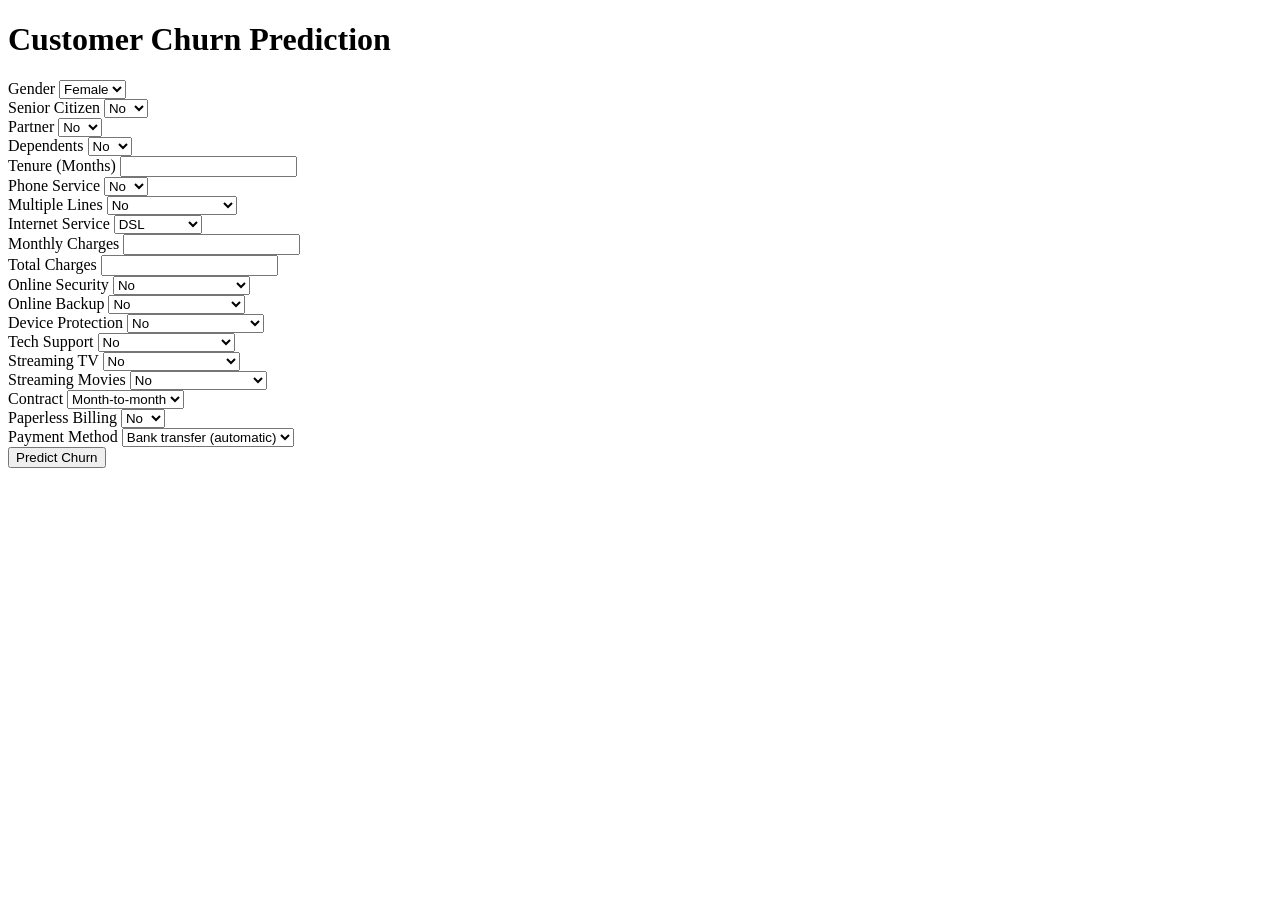
==== templates/index.html @ 44cc82ed "Rebuild project with Flask customer churn prediction application" ====
<!DOCTYPE html>
<html>
<head>
    <title>Customer Churn Prediction</title>
    <link rel="stylesheet" href="{{ url_for('static', filename='style.css') }}">
</head>
<body>

<div class="container">

    <h1>Customer Churn Prediction</h1>

    <form action="/predict" method="POST">

        <div class="form-group">
            <label>Gender</label>
            <select name="gender">
                <option value="0">Female</option>
                <option value="1">Male</option>
            </select>
        </div>

        <div class="form-group">
            <label>Senior Citizen</label>
            <select name="SeniorCitizen">
                <option value="0">No</option>
                <option value="1">Yes</option>
            </select>
        </div>

        <div class="form-group">
            <label>Partner</label>
            <select name="Partner">
                <option value="0">No</option>
                <option value="1">Yes</option>
            </select>
        </div>

        <div class="form-group">
            <label>Dependents</label>
            <select name="Dependents">
                <option value="0">No</option>
                <option value="1">Yes</option>
            </select>
        </div>

        <div class="form-group">
            <label>Tenure (Months)</label>
            <input type="number" name="tenure" required>
        </div>

        <div class="form-group">
            <label>Phone Service</label>
            <select name="PhoneService">
                <option value="0">No</option>
                <option value="1">Yes</option>
            </select>
        </div>

        <div class="form-group">
            <label>Multiple Lines</label>
            <select name="MultipleLines">
                <option value="0">No</option>
                <option value="1">No Phone Service</option>
                <option value="2">Yes</option>
            </select>
        </div>

        <div class="form-group">
            <label>Internet Service</label>
            <select name="InternetService">
                <option value="0">DSL</option>
                <option value="1">Fiber Optic</option>
                <option value="2">No</option>
            </select>
        </div>

        <div class="form-group">
            <label>Monthly Charges</label>
            <input type="number" step="0.01" name="MonthlyCharges" required>
        </div>

        <div class="form-group">
            <label>Total Charges</label>
            <input type="number" step="0.01" name="TotalCharges" required>
        </div>
          <div class="form-group">
    <label>Online Security</label>
    <select name="OnlineSecurity">
        <option value="0">No</option>
        <option value="1">No Internet Service</option>
        <option value="2">Yes</option>
    </select>
</div>

<div class="form-group">
    <label>Online Backup</label>
    <select name="OnlineBackup">
        <option value="0">No</option>
        <option value="1">No Internet Service</option>
        <option value="2">Yes</option>
    </select>
</div>

<div class="form-group">
    <label>Device Protection</label>
    <select name="DeviceProtection">
        <option value="0">No</option>
        <option value="1">No Internet Service</option>
        <option value="2">Yes</option>
    </select>
</div>

<div class="form-group">
    <label>Tech Support</label>
    <select name="TechSupport">
        <option value="0">No</option>
        <option value="1">No Internet Service</option>
        <option value="2">Yes</option>
    </select>
</div>

<div class="form-group">
    <label>Streaming TV</label>
    <select name="StreamingTV">
        <option value="0">No</option>
        <option value="1">No Internet Service</option>
        <option value="2">Yes</option>
    </select>
</div>

<div class="form-group">
    <label>Streaming Movies</label>
    <select name="StreamingMovies">
        <option value="0">No</option>
        <option value="1">No Internet Service</option>
        <option value="2">Yes</option>
    </select>
</div>

<div class="form-group">
    <label>Contract</label>
    <select name="Contract">
        <option value="0">Month-to-month</option>
        <option value="1">One year</option>
        <option value="2">Two year</option>
    </select>
</div>

<div class="form-group">
    <label>Paperless Billing</label>
    <select name="PaperlessBilling">
        <option value="0">No</option>
        <option value="1">Yes</option>
    </select>
</div>

<div class="form-group">
    <label>Payment Method</label>
    <select name="PaymentMethod">
        <option value="0">Bank transfer (automatic)</option>
        <option value="1">Credit card (automatic)</option>
        <option value="2">Electronic check</option>
        <option value="3">Mailed check</option>
    </select>
</div>
        <button type="submit">Predict Churn</button>

    </form>

</div>

</body>
</html>
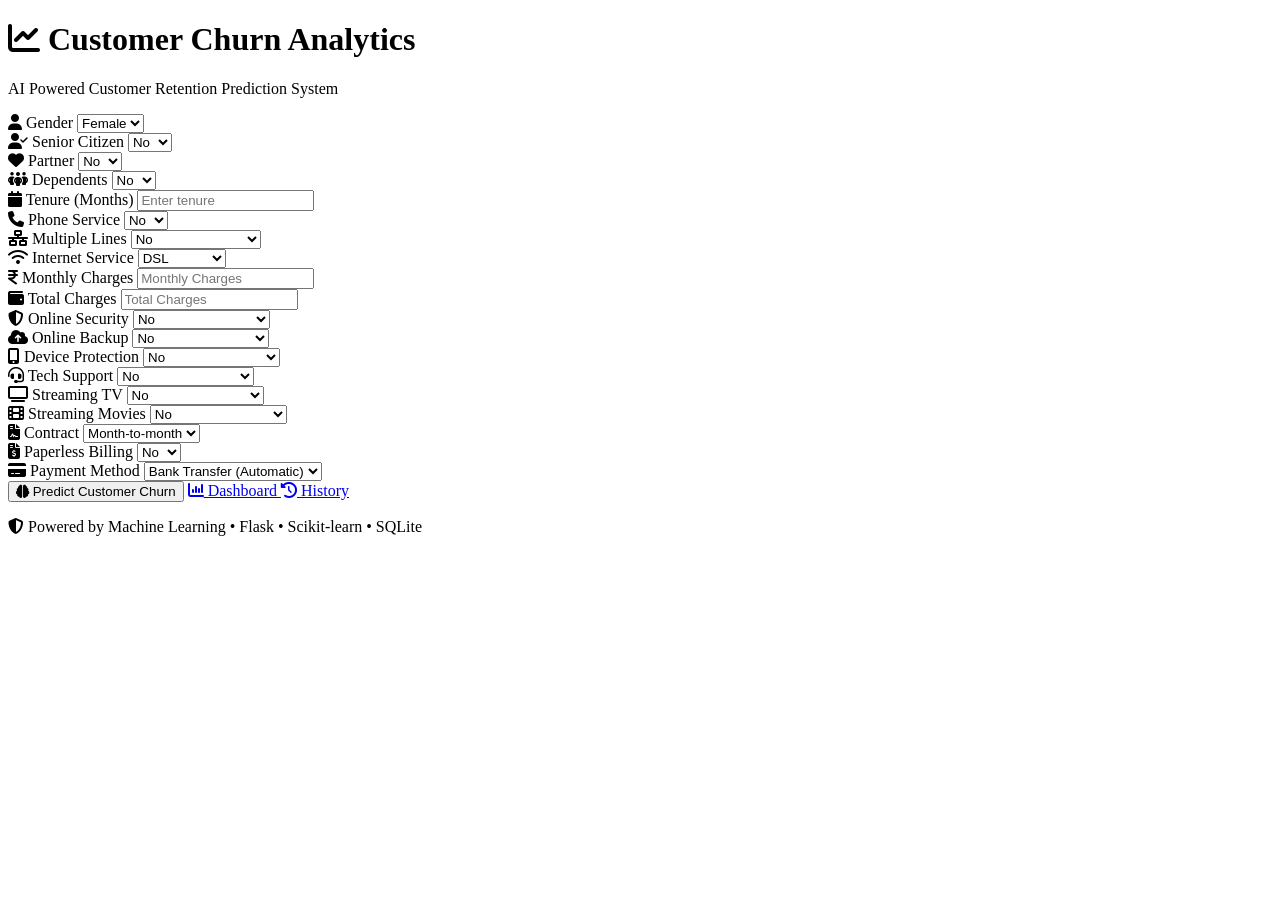
==== commit 0940aa3e: "Redesign UI with premium glassmorphism theme" ====
--- a/templates/index.html
+++ b/templates/index.html
@@ -1,174 +1,438 @@
 <!DOCTYPE html>
-<html>
+<html lang="en">
+
 <head>
-    <title>Customer Churn Prediction</title>
-    <link rel="stylesheet" href="{{ url_for('static', filename='style.css') }}">
+
+    <meta charset="UTF-8">
+
+    <meta name="viewport" content="width=device-width, initial-scale=1.0">
+
+    <title>Customer Churn Analytics</title>
+
+    <link rel="preconnect" href="https://fonts.googleapis.com">
+
+    <link rel="preconnect" href="https://fonts.gstatic.com" crossorigin>
+
+    <link href="https://fonts.googleapis.com/css2?family=Inter:wght@300;400;500;600;700;800&display=swap" rel="stylesheet">
+
+    <link rel="stylesheet"
+    href="https://cdnjs.cloudflare.com/ajax/libs/font-awesome/6.7.2/css/all.min.css">
+
+    <link rel="stylesheet"
+    href="{{ url_for('static', filename='style.css') }}">
+
 </head>
+
 <body>
 
+<div class="background-overlay"></div>
+
 <div class="container">
 
-    <h1>Customer Churn Prediction</h1>
-
-    <form action="/predict" method="POST">
-
-        <div class="form-group">
-            <label>Gender</label>
-            <select name="gender">
-                <option value="0">Female</option>
-                <option value="1">Male</option>
-            </select>
-        </div>
-
-        <div class="form-group">
-            <label>Senior Citizen</label>
-            <select name="SeniorCitizen">
-                <option value="0">No</option>
-                <option value="1">Yes</option>
-            </select>
-        </div>
-
-        <div class="form-group">
-            <label>Partner</label>
-            <select name="Partner">
-                <option value="0">No</option>
-                <option value="1">Yes</option>
-            </select>
-        </div>
-
-        <div class="form-group">
-            <label>Dependents</label>
-            <select name="Dependents">
-                <option value="0">No</option>
-                <option value="1">Yes</option>
-            </select>
-        </div>
-
-        <div class="form-group">
-            <label>Tenure (Months)</label>
-            <input type="number" name="tenure" required>
-        </div>
-
-        <div class="form-group">
-            <label>Phone Service</label>
-            <select name="PhoneService">
-                <option value="0">No</option>
-                <option value="1">Yes</option>
-            </select>
-        </div>
-
-        <div class="form-group">
-            <label>Multiple Lines</label>
-            <select name="MultipleLines">
-                <option value="0">No</option>
-                <option value="1">No Phone Service</option>
-                <option value="2">Yes</option>
-            </select>
-        </div>
-
-        <div class="form-group">
-            <label>Internet Service</label>
-            <select name="InternetService">
-                <option value="0">DSL</option>
-                <option value="1">Fiber Optic</option>
-                <option value="2">No</option>
-            </select>
-        </div>
-
-        <div class="form-group">
-            <label>Monthly Charges</label>
-            <input type="number" step="0.01" name="MonthlyCharges" required>
-        </div>
-
-        <div class="form-group">
-            <label>Total Charges</label>
-            <input type="number" step="0.01" name="TotalCharges" required>
-        </div>
-          <div class="form-group">
-    <label>Online Security</label>
-    <select name="OnlineSecurity">
-        <option value="0">No</option>
-        <option value="1">No Internet Service</option>
-        <option value="2">Yes</option>
-    </select>
-</div>
-
-<div class="form-group">
-    <label>Online Backup</label>
-    <select name="OnlineBackup">
-        <option value="0">No</option>
-        <option value="1">No Internet Service</option>
-        <option value="2">Yes</option>
-    </select>
-</div>
-
-<div class="form-group">
-    <label>Device Protection</label>
-    <select name="DeviceProtection">
-        <option value="0">No</option>
-        <option value="1">No Internet Service</option>
-        <option value="2">Yes</option>
-    </select>
-</div>
-
-<div class="form-group">
-    <label>Tech Support</label>
-    <select name="TechSupport">
-        <option value="0">No</option>
-        <option value="1">No Internet Service</option>
-        <option value="2">Yes</option>
-    </select>
-</div>
-
-<div class="form-group">
-    <label>Streaming TV</label>
-    <select name="StreamingTV">
-        <option value="0">No</option>
-        <option value="1">No Internet Service</option>
-        <option value="2">Yes</option>
-    </select>
-</div>
-
-<div class="form-group">
-    <label>Streaming Movies</label>
-    <select name="StreamingMovies">
-        <option value="0">No</option>
-        <option value="1">No Internet Service</option>
-        <option value="2">Yes</option>
-    </select>
-</div>
-
-<div class="form-group">
-    <label>Contract</label>
-    <select name="Contract">
-        <option value="0">Month-to-month</option>
-        <option value="1">One year</option>
-        <option value="2">Two year</option>
-    </select>
-</div>
-
-<div class="form-group">
-    <label>Paperless Billing</label>
-    <select name="PaperlessBilling">
-        <option value="0">No</option>
-        <option value="1">Yes</option>
-    </select>
-</div>
-
-<div class="form-group">
-    <label>Payment Method</label>
-    <select name="PaymentMethod">
-        <option value="0">Bank transfer (automatic)</option>
-        <option value="1">Credit card (automatic)</option>
-        <option value="2">Electronic check</option>
-        <option value="3">Mailed check</option>
-    </select>
-</div>
-        <button type="submit">Predict Churn</button>
-
-    </form>
+<div class="header">
+
+<h1>
+<i class="fa-solid fa-chart-line"></i>
+Customer Churn Analytics
+</h1>
+
+<p>
+AI Powered Customer Retention Prediction System
+</p>
+
+</div>
+
+<form action="/predict" method="POST">
+
+<div class="form-grid">
+
+<div class="form-group">
+
+<label>
+<i class="fa-solid fa-user"></i>
+Gender
+</label>
+
+<select name="gender">
+
+<option value="0">Female</option>
+
+<option value="1">Male</option>
+
+</select>
+
+</div>
+
+<div class="form-group">
+
+<label>
+<i class="fa-solid fa-user-check"></i>
+Senior Citizen
+</label>
+
+<select name="SeniorCitizen">
+
+<option value="0">No</option>
+
+<option value="1">Yes</option>
+
+</select>
+
+</div>
+
+<div class="form-group">
+
+<label>
+<i class="fa-solid fa-heart"></i>
+Partner
+</label>
+
+<select name="Partner">
+
+<option value="0">No</option>
+
+<option value="1">Yes</option>
+
+</select>
+
+</div>
+
+<div class="form-group">
+
+<label>
+<i class="fa-solid fa-people-group"></i>
+Dependents
+</label>
+
+<select name="Dependents">
+
+<option value="0">No</option>
+
+<option value="1">Yes</option>
+
+</select>
+
+</div>
+
+<div class="form-group">
+
+<label>
+<i class="fa-solid fa-calendar"></i>
+Tenure (Months)
+</label>
+
+<input
+type="number"
+name="tenure"
+placeholder="Enter tenure"
+required>
+
+</div>
+
+<div class="form-group">
+
+<label>
+<i class="fa-solid fa-phone"></i>
+Phone Service
+</label>
+
+<select name="PhoneService">
+
+<option value="0">No</option>
+
+<option value="1">Yes</option>
+
+</select>
+
+</div>
+
+<div class="form-group">
+
+<label>
+<i class="fa-solid fa-network-wired"></i>
+Multiple Lines
+</label>
+
+<select name="MultipleLines">
+
+<option value="0">No</option>
+
+<option value="1">No Phone Service</option>
+
+<option value="2">Yes</option>
+
+</select>
+
+</div>
+
+<div class="form-group">
+
+<label>
+<i class="fa-solid fa-wifi"></i>
+Internet Service
+</label>
+
+<select name="InternetService">
+
+<option value="0">DSL</option>
+
+<option value="1">Fiber Optic</option>
+
+<option value="2">No</option>
+
+</select>
+
+</div>
+
+<div class="form-group">
+
+<label>
+<i class="fa-solid fa-indian-rupee-sign"></i>
+Monthly Charges
+</label>
+
+<input
+type="number"
+step="0.01"
+name="MonthlyCharges"
+placeholder="Monthly Charges"
+required>
+
+</div>
+
+<div class="form-group">
+
+<label>
+<i class="fa-solid fa-wallet"></i>
+Total Charges
+</label>
+
+<input
+type="number"
+step="0.01"
+name="TotalCharges"
+placeholder="Total Charges"
+required>
+
+</div>
+
+<div class="form-group">
+
+<label>
+<i class="fa-solid fa-shield-halved"></i>
+Online Security
+</label>
+
+<select name="OnlineSecurity">
+
+<option value="0">No</option>
+
+<option value="1">No Internet Service</option>
+
+<option value="2">Yes</option>
+
+</select>
+
+</div>
+
+<div class="form-group">
+
+<label>
+<i class="fa-solid fa-cloud-arrow-up"></i>
+Online Backup
+</label>
+
+<select name="OnlineBackup">
+
+<option value="0">No</option>
+
+<option value="1">No Internet Service</option>
+
+<option value="2">Yes</option>
+
+</select>
+
+</div>
+
+<div class="form-group">
+
+<label>
+<i class="fa-solid fa-mobile-screen-button"></i>
+Device Protection
+</label>
+
+<select name="DeviceProtection">
+
+<option value="0">No</option>
+
+<option value="1">No Internet Service</option>
+
+<option value="2">Yes</option>
+
+</select>
+
+</div>
+
+<div class="form-group">
+
+<label>
+<i class="fa-solid fa-headset"></i>
+Tech Support
+</label>
+
+<select name="TechSupport">
+
+<option value="0">No</option>
+
+<option value="1">No Internet Service</option>
+
+<option value="2">Yes</option>
+
+</select>
+
+</div>
+
+<div class="form-group">
+
+<label>
+<i class="fa-solid fa-tv"></i>
+Streaming TV
+</label>
+
+<select name="StreamingTV">
+
+<option value="0">No</option>
+
+<option value="1">No Internet Service</option>
+
+<option value="2">Yes</option>
+
+</select>
+
+</div>
+
+<div class="form-group">
+
+<label>
+<i class="fa-solid fa-film"></i>
+Streaming Movies
+</label>
+
+<select name="StreamingMovies">
+
+<option value="0">No</option>
+
+<option value="1">No Internet Service</option>
+
+<option value="2">Yes</option>
+
+</select>
+
+</div>
+
+<div class="form-group">
+
+<label>
+<i class="fa-solid fa-file-contract"></i>
+Contract
+</label>
+
+<select name="Contract">
+
+<option value="0">Month-to-month</option>
+
+<option value="1">One Year</option>
+
+<option value="2">Two Year</option>
+
+</select>
+
+</div>
+
+<div class="form-group">
+
+<label>
+<i class="fa-solid fa-file-invoice-dollar"></i>
+Paperless Billing
+</label>
+
+<select name="PaperlessBilling">
+
+<option value="0">No</option>
+
+<option value="1">Yes</option>
+
+</select>
+
+</div>
+
+<div class="form-group full-width">
+
+<label>
+<i class="fa-solid fa-credit-card"></i>
+Payment Method
+</label>
+
+<select name="PaymentMethod">
+
+<option value="0">Bank Transfer (Automatic)</option>
+
+<option value="1">Credit Card (Automatic)</option>
+
+<option value="2">Electronic Check</option>
+
+<option value="3">Mailed Check</option>
+
+</select>
+
+</div>
+
+</div>
+
+<div class="button-group">
+
+<button type="submit" class="predict-btn">
+
+<i class="fa-solid fa-brain"></i>
+
+Predict Customer Churn
+
+</button>
+
+<a href="/dashboard" class="nav-btn">
+
+<i class="fa-solid fa-chart-column"></i>
+
+Dashboard
+
+</a>
+
+<a href="/history" class="nav-btn">
+
+<i class="fa-solid fa-clock-rotate-left"></i>
+
+History
+
+</a>
+
+</div>
+
+</form>
+
+<div class="footer">
+
+<p>
+
+<i class="fa-solid fa-shield-halved"></i>
+
+Powered by Machine Learning • Flask • Scikit-learn • SQLite
+
+</p>
+
+</div>
 
 </div>
 
 </body>
+
 </html>
